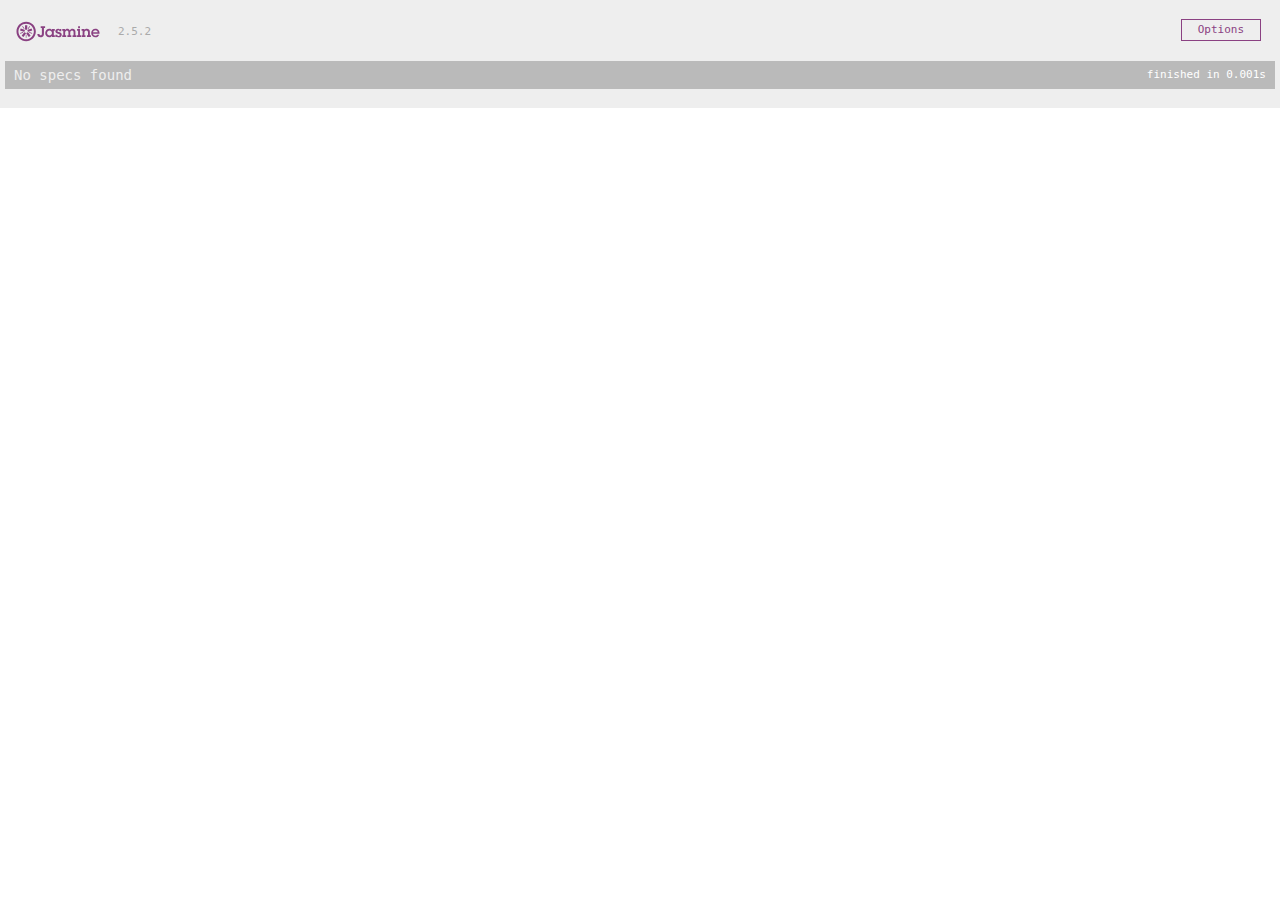
==== SpecRunner.html @ 4bfd2d57 "My first Commit" ====
<!DOCTYPE html>
<html>
<head>
  <meta charset="utf-8">
  <title>Jasmine Spec Runner v2.5.2</title>

  <link rel="shortcut icon" type="image/png" href="lib/jasmine-2.5.2/jasmine_favicon.png">
  <link rel="stylesheet" href="lib/jasmine-2.5.2/jasmine.css">

  <script src="lib/jasmine-2.5.2/jasmine.js"></script>
  <script src="lib/jasmine-2.5.2/jasmine-html.js"></script>
  <script src="lib/jasmine-2.5.2/boot.js"></script>

  <!-- include source files here... -->
  <script src="src/Player.js"></script>
  <script src="src/Song.js"></script>

  <!-- include spec files here... -->
  <script src="spec/SpecHelper.js"></script>
  <script src="spec/PlayerSpec.js"></script>

</head>

<body>
</body>
</html>
---- lib/jasmine-2.5.2/jasmine.css ----
body { overflow-y: scroll; }

.jasmine_html-reporter { background-color: #eee; padding: 5px; margin: -8px; font-size: 11px; font-family: Monaco, "Lucida Console", monospace; line-height: 14px; color: #333; }
.jasmine_html-reporter a { text-decoration: none; }
.jasmine_html-reporter a:hover { text-decoration: underline; }
.jasmine_html-reporter p, .jasmine_html-reporter h1, .jasmine_html-reporter h2, .jasmine_html-reporter h3, .jasmine_html-reporter h4, .jasmine_html-reporter h5, .jasmine_html-reporter h6 { margin: 0; line-height: 14px; }
.jasmine_html-reporter .jasmine-banner, .jasmine_html-reporter .jasmine-symbol-summary, .jasmine_html-reporter .jasmine-summary, .jasmine_html-reporter .jasmine-result-message, .jasmine_html-reporter .jasmine-spec .jasmine-description, .jasmine_html-reporter .jasmine-spec-detail .jasmine-description, .jasmine_html-reporter .jasmine-alert .jasmine-bar, .jasmine_html-reporter .jasmine-stack-trace { padding-left: 9px; padding-right: 9px; }
.jasmine_html-reporter .jasmine-banner { position: relative; }
.jasmine_html-reporter .jasmine-banner .jasmine-title { background: url('[data-uri]') no-repeat; background: url('[data-uri]') no-repeat, none; -moz-background-size: 100%; -o-background-size: 100%; -webkit-background-size: 100%; background-size: 100%; display: block; float: left; width: 90px; height: 25px; }
.jasmine_html-reporter .jasmine-banner .jasmine-version { margin-left: 14px; position: relative; top: 6px; }
.jasmine_html-reporter #jasmine_content { position: fixed; right: 100%; }
.jasmine_html-reporter .jasmine-version { color: #aaa; }
.jasmine_html-reporter .jasmine-banner { margin-top: 14px; }
.jasmine_html-reporter .jasmine-duration { color: #fff; float: right; line-height: 28px; padding-right: 9px; }
.jasmine_html-reporter .jasmine-symbol-summary { overflow: hidden; *zoom: 1; margin: 14px 0; }
.jasmine_html-reporter .jasmine-symbol-summary li { display: inline-block; height: 10px; width: 14px; font-size: 16px; }
.jasmine_html-reporter .jasmine-symbol-summary li.jasmine-passed { font-size: 14px; }
.jasmine_html-reporter .jasmine-symbol-summary li.jasmine-passed:before { color: #007069; content: "\02022"; }
.jasmine_html-reporter .jasmine-symbol-summary li.jasmine-failed { line-height: 9px; }
.jasmine_html-reporter .jasmine-symbol-summary li.jasmine-failed:before { color: #ca3a11; content: "\d7"; font-weight: bold; margin-left: -1px; }
.jasmine_html-reporter .jasmine-symbol-summary li.jasmine-disabled { font-size: 14px; }
.jasmine_html-reporter .jasmine-symbol-summary li.jasmine-disabled:before { color: #bababa; content: "\02022"; }
.jasmine_html-reporter .jasmine-symbol-summary li.jasmine-pending { line-height: 17px; }
.jasmine_html-reporter .jasmine-symbol-summary li.jasmine-pending:before { color: #ba9d37; content: "*"; }
.jasmine_html-reporter .jasmine-symbol-summary li.jasmine-empty { font-size: 14px; }
.jasmine_html-reporter .jasmine-symbol-summary li.jasmine-empty:before { color: #ba9d37; content: "\02022"; }
.jasmine_html-reporter .jasmine-run-options { float: right; margin-right: 5px; border: 1px solid #8a4182; color: #8a4182; position: relative; line-height: 20px; }
.jasmine_html-reporter .jasmine-run-options .jasmine-trigger { cursor: pointer; padding: 8px 16px; }
.jasmine_html-reporter .jasmine-run-options .jasmine-payload { position: absolute; display: none; right: -1px; border: 1px solid #8a4182; background-color: #eee; white-space: nowrap; padding: 4px 8px; }
.jasmine_html-reporter .jasmine-run-options .jasmine-payload.jasmine-open { display: block; }
.jasmine_html-reporter .jasmine-bar { line-height: 28px; font-size: 14px; display: block; color: #eee; }
.jasmine_html-reporter .jasmine-bar.jasmine-failed { background-color: #ca3a11; }
.jasmine_html-reporter .jasmine-bar.jasmine-passed { background-color: #007069; }
.jasmine_html-reporter .jasmine-bar.jasmine-skipped { background-color: #bababa; }
.jasmine_html-reporter .jasmine-bar.jasmine-errored { background-color: #ca3a11; }
.jasmine_html-reporter .jasmine-bar.jasmine-menu { background-color: #fff; color: #aaa; }
.jasmine_html-reporter .jasmine-bar.jasmine-menu a { color: #333; }
.jasmine_html-reporter .jasmine-bar a { color: white; }
.jasmine_html-reporter.jasmine-spec-list .jasmine-bar.jasmine-menu.jasmine-failure-list, .jasmine_html-reporter.jasmine-spec-list .jasmine-results .jasmine-failures { display: none; }
.jasmine_html-reporter.jasmine-failure-list .jasmine-bar.jasmine-menu.jasmine-spec-list, .jasmine_html-reporter.jasmine-failure-list .jasmine-summary { display: none; }
.jasmine_html-reporter .jasmine-results { margin-top: 14px; }
.jasmine_html-reporter .jasmine-summary { margin-top: 14px; }
.jasmine_html-reporter .jasmine-summary ul { list-style-type: none; margin-left: 14px; padding-top: 0; padding-left: 0; }
.jasmine_html-reporter .jasmine-summary ul.jasmine-suite { margin-top: 7px; margin-bottom: 7px; }
.jasmine_html-reporter .jasmine-summary li.jasmine-passed a { color: #007069; }
.jasmine_html-reporter .jasmine-summary li.jasmine-failed a { color: #ca3a11; }
.jasmine_html-reporter .jasmine-summary li.jasmine-empty a { color: #ba9d37; }
.jasmine_html-reporter .jasmine-summary li.jasmine-pending a { color: #ba9d37; }
.jasmine_html-reporter .jasmine-summary li.jasmine-disabled a { color: #bababa; }
.jasmine_html-reporter .jasmine-description + .jasmine-suite { margin-top: 0; }
.jasmine_html-reporter .jasmine-suite { margin-top: 14px; }
.jasmine_html-reporter .jasmine-suite a { color: #333; }
.jasmine_html-reporter .jasmine-failures .jasmine-spec-detail { margin-bottom: 28px; }
.jasmine_html-reporter .jasmine-failures .jasmine-spec-detail .jasmine-description { background-color: #ca3a11; }
.jasmine_html-reporter .jasmine-failures .jasmine-spec-detail .jasmine-description a { color: white; }
.jasmine_html-reporter .jasmine-result-message { padding-top: 14px; color: #333; white-space: pre; }
.jasmine_html-reporter .jasmine-result-message span.jasmine-result { display: block; }
.jasmine_html-reporter .jasmine-stack-trace { margin: 5px 0 0 0; max-height: 224px; overflow: auto; line-height: 18px; color: #666; border: 1px solid #ddd; background: white; white-space: pre; }
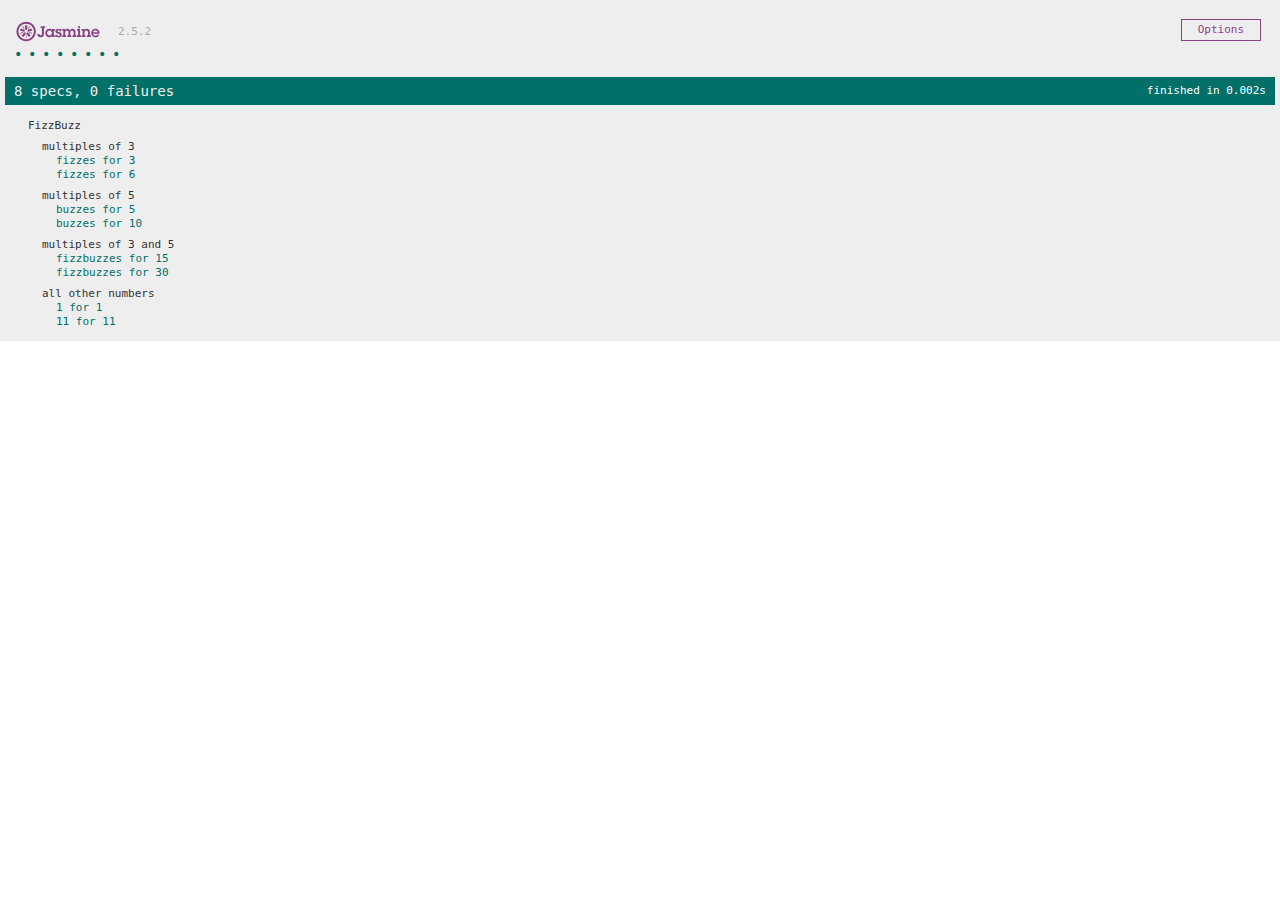
==== commit aa54945b: "Finished Javabuzz exercise" ====
--- a/SpecRunner.html
+++ b/SpecRunner.html
@@ -11,13 +11,10 @@
   <script src="lib/jasmine-2.5.2/jasmine-html.js"></script>
   <script src="lib/jasmine-2.5.2/boot.js"></script>
 
-  <!-- include source files here... -->
-  <script src="src/Player.js"></script>
-  <script src="src/Song.js"></script>
+  <script src="src/javabuzz.js"></script>
 
-  <!-- include spec files here... -->
-  <script src="spec/SpecHelper.js"></script>
-  <script src="spec/PlayerSpec.js"></script>
+<!-- include spec files here... -->
+<script src="spec/javabuzzspec.js"></script>
 
 </head>
 
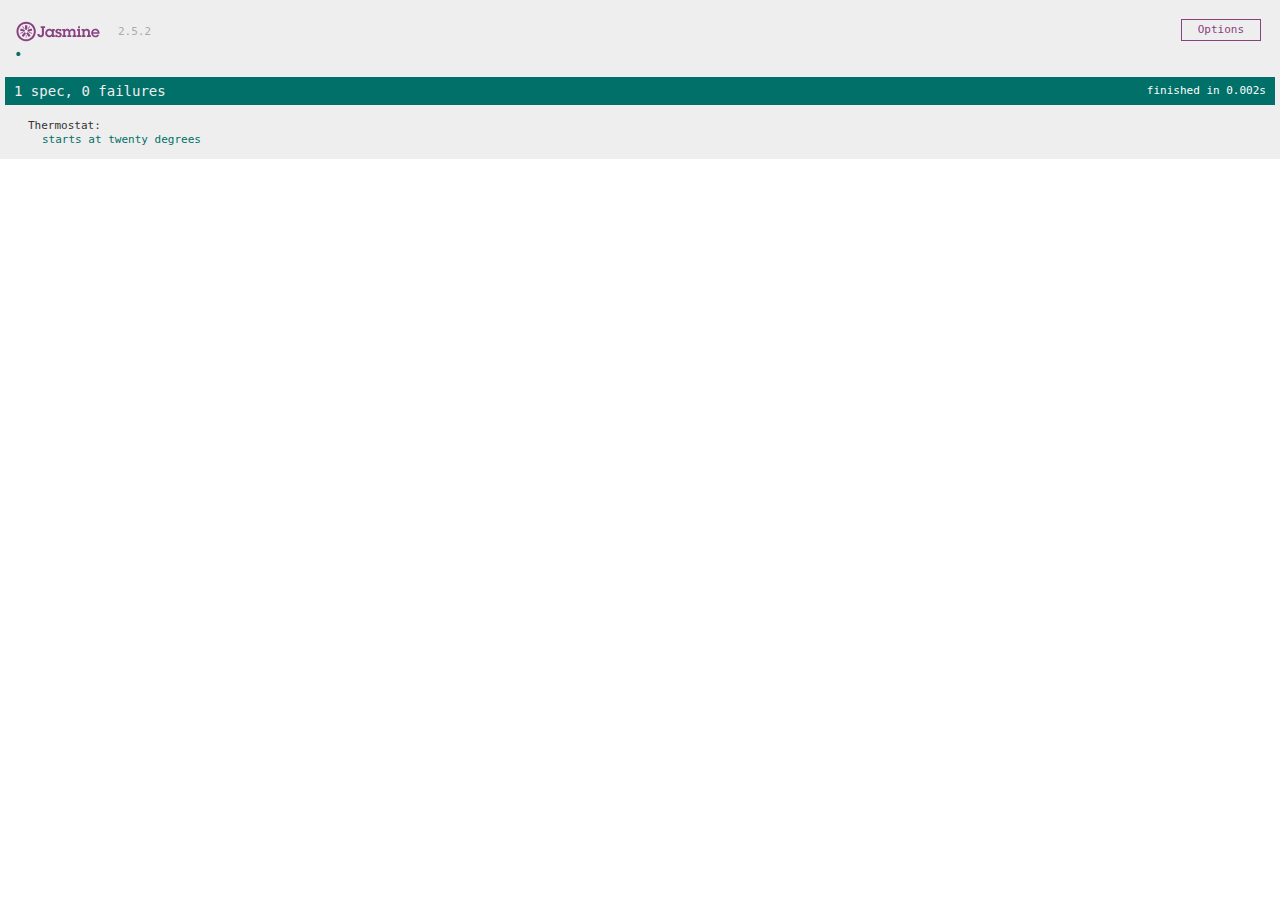
==== commit 2a854a3b: "Created Thermostat function with getCurrentTemperature method. Added test to set this at 20 degrees." ====
--- a/SpecRunner.html
+++ b/SpecRunner.html
@@ -11,10 +11,10 @@
   <script src="lib/jasmine-2.5.2/jasmine-html.js"></script>
   <script src="lib/jasmine-2.5.2/boot.js"></script>
 
-  <script src="src/javabuzz.js"></script>
+  <script src="src/Thermostat.js"></script>
 
 <!-- include spec files here... -->
-<script src="spec/javabuzzspec.js"></script>
+<script src="spec/ThermostatSpec.js"></script>
 
 </head>
 
